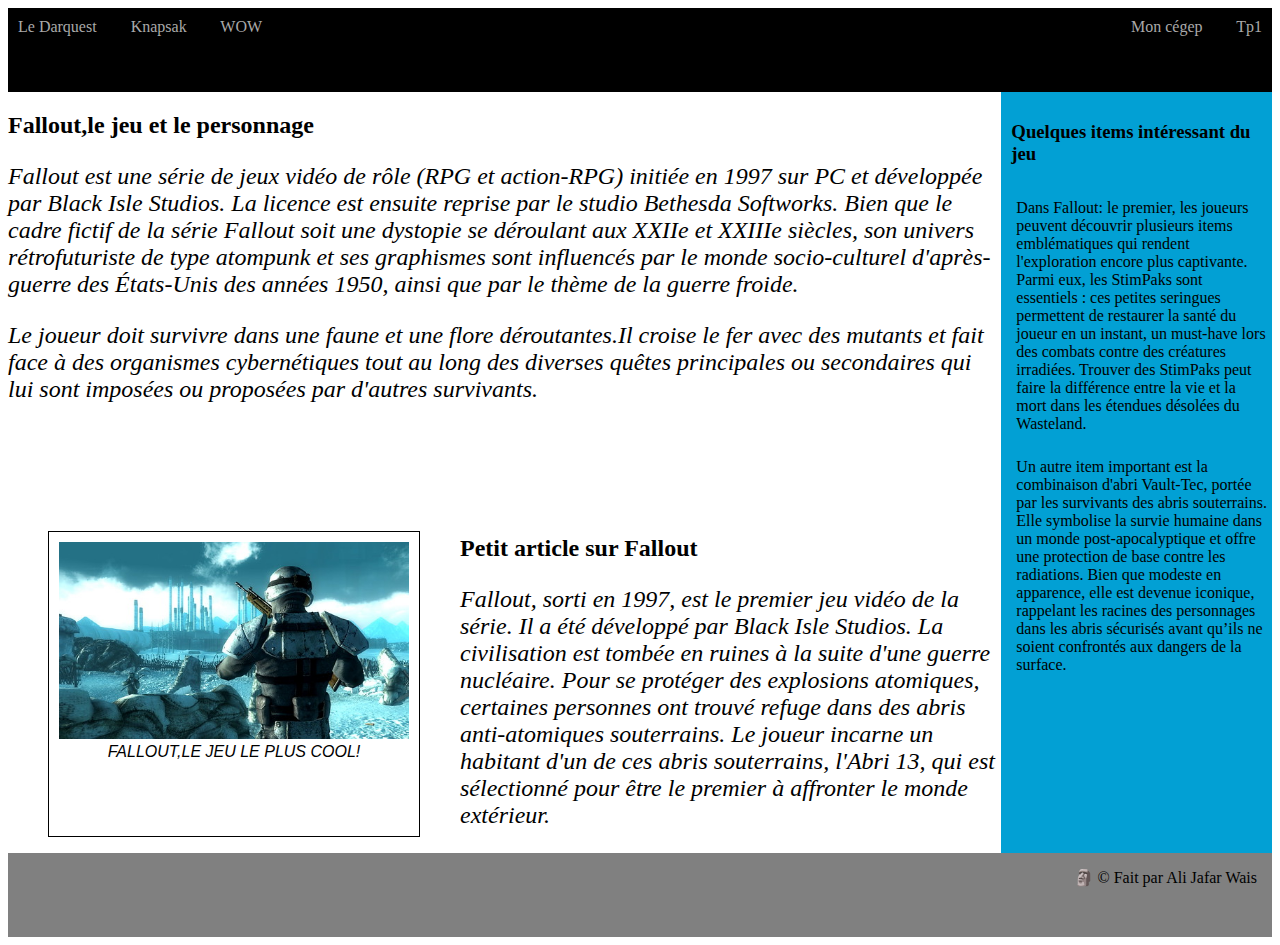
==== index.html @ b553944d "index" ====
<!DOCTYPE html>
<html lang="fr">

<head>
    <meta charset="UTF-8">
    <meta name="viewport" content="width=device-width, initial-scale=1.0">

    <title>The amazing Fallout </title>
    <link rel="stylesheet" href="css/style.css">
</head>

<body>
    <div id="conteneur">
        <header>
            <nav>

                <div class="left">
                    <a href="http://167.114.152.54/~darquest1/prod/" target="_blank">Le Darquest</a>
                    <a href="http://167.114.152.54/~knapsak3/" target="_blank">Knapsak</a>
                    <a href="./wow.html" target="_blank">WOW</a>
                </div>
                <div class="right">
                    <a href="https://clg.qc.ca/" target="_blank">Mon cégep</a>
                    <a href="../TP1/index.html" target="_blank">Tp1</a>
                </div>

            </nav>
        </header>
        <main>
            <h2>Fallout,le jeu et le personnage</h2>
            <p>Fallout est une série de jeux vidéo de rôle (RPG et action-RPG) initiée en 1997 sur PC et développée par
                Black Isle Studios.
                La licence est ensuite reprise par le studio Bethesda Softworks.
                Bien que le cadre fictif de la série Fallout soit une dystopie se déroulant aux XXIIe et XXIIIe siècles,
                son univers rétrofuturiste de type atompunk et ses graphismes sont influencés par le monde
                socio-culturel d'après-guerre
                des États-Unis des années 1950, ainsi que par le thème de la guerre froide.</p>
            <p>Le joueur doit survivre dans une faune et une flore déroutantes.Il croise le fer avec des mutants et fait
                face à des organismes cybernétiques
                tout au long des diverses quêtes principales ou secondaires qui lui sont imposées ou proposées par
                d'autres survivants.
            </p>
        </main>

        <figure>
            <img src="image/fallaout.jpg" alt="ocean">
            <figCaption>
                Fallout,le jeu le plus cool!
            </figCaption>
        </figure>
        <aside id="asideFallout">
            <h3>Quelques items intéressant du jeu</h3>
            <ul class="unorderlist">
                <li>Dans Fallout: le premier, les joueurs peuvent découvrir plusieurs items emblématiques qui rendent
                    l'exploration encore plus captivante.
                    Parmi eux, les StimPaks sont essentiels : ces petites seringues permettent de restaurer
                    la santé du joueur en un instant, un must-have lors des combats contre des créatures irradiées.
                    Trouver des StimPaks peut faire la différence entre la vie et la mort dans les étendues désolées du
                    Wasteland.
                </li>

                <li>Un autre item important est la combinaison d'abri Vault-Tec, portée par les survivants des abris
                    souterrains.
                    Elle symbolise la survie humaine dans un monde post-apocalyptique et offre une protection de base
                    contre les
                    radiations. Bien que modeste en apparence, elle est devenue iconique, rappelant les racines des
                    personnages
                    dans les abris sécurisés avant qu’ils ne soient confrontés aux dangers de la surface.
                </li>

            </ul>
        </aside>
        <article>
            <h2>Petit article sur Fallout</h2>
            <p>Fallout, sorti en 1997, est le premier jeu vidéo de la série. Il a été développé par Black Isle Studios.

                La civilisation est tombée en ruines à la suite d'une guerre nucléaire. Pour se protéger des explosions
                atomiques, certaines personnes ont trouvé refuge dans des abris anti-atomiques souterrains. Le joueur
                incarne un habitant
                d'un de ces abris souterrains, l'Abri 13, qui est sélectionné pour être le premier à affronter le monde
                extérieur.</p>

        </article>
        <footer>&#128511; &copy; Fait par Ali Jafar Wais</footer>
    </div>
</body>

</html>
---- css/style.css ----
img {
    max-width: 350px;
    margin: auto;
}

figure {
    background-color: white;
    border: solid black 1px;
    padding: 10px;
    width: fit-content;
    float: left;
}

#conteneur {
    display: grid;
    grid-template-columns: 1fr 2fr 1fr;
    grid-template-rows: 0.5fr 1.5fr 1fr 2fr 0.5fr;
    margin: auto;
    grid-template-areas:
        "header header     header"
        "main   main       aside"
        "main   main       aside"
        "figure article    aside "
        "footer footer     footer";
}

header {
    grid-area: header;
    background-color: black;
    color: white;
}

main {
    grid-area: main;
    background-color: white;
    

}

section {
    grid-area: section;
    background-color: green;
}

#asideWow {
    grid-area: aside;
    background-color: bisque;
}
#asideFallout{
    grid-area: aside;
    background-color:rgb(2, 160, 212);
}

footer {
    grid-area: footer;
    background-color:grey;
    color:black;
    text-align: right;
}

figCaption {
    text-align: left;
    font-style: italic;
}

article {
    grid-area: article;
    background-color: white;
}

nav {
    color: white;
}

ul {
    margin: 0;
    padding: 0;
}

li {
    padding: 5px;
}

a {
    color:darkgrey
}
  a:hover {
    color: blue;
}

  
.right {
    float: right;
    padding: 10px;
}

.left {
    float: left;
    padding: 10px;
}

p {
    font-size: x-large;
    font-style: italic;
}

.unorderlist {
    list-style-type: none;

}

.unorderlist li {
   padding-left: 15px;
    margin-bottom: 15px;
}

.orderlist {
    list-style-type:disc;
    margin-bottom: 15px;
}
h3{
    padding:10px

}
.left a, .right a {
    margin-right: 30px; 
    text-decoration: none; 
}

.left a:last-child, .right a:last-child {
    margin-right: 0; 
}
footer{
    padding: 15px;
}
#imageRonde{
    border-radius: 50%;
}
figcaption{
    text-transform: uppercase;
    font-family: Impact, Haettenschweiler, 'Arial Narrow Bold', sans-serif;
    text-align: center;
}
#imageOpaque:hover{
    opacity: 0.5;
}
#imageOpaque{
    margin-left: 100px;
}
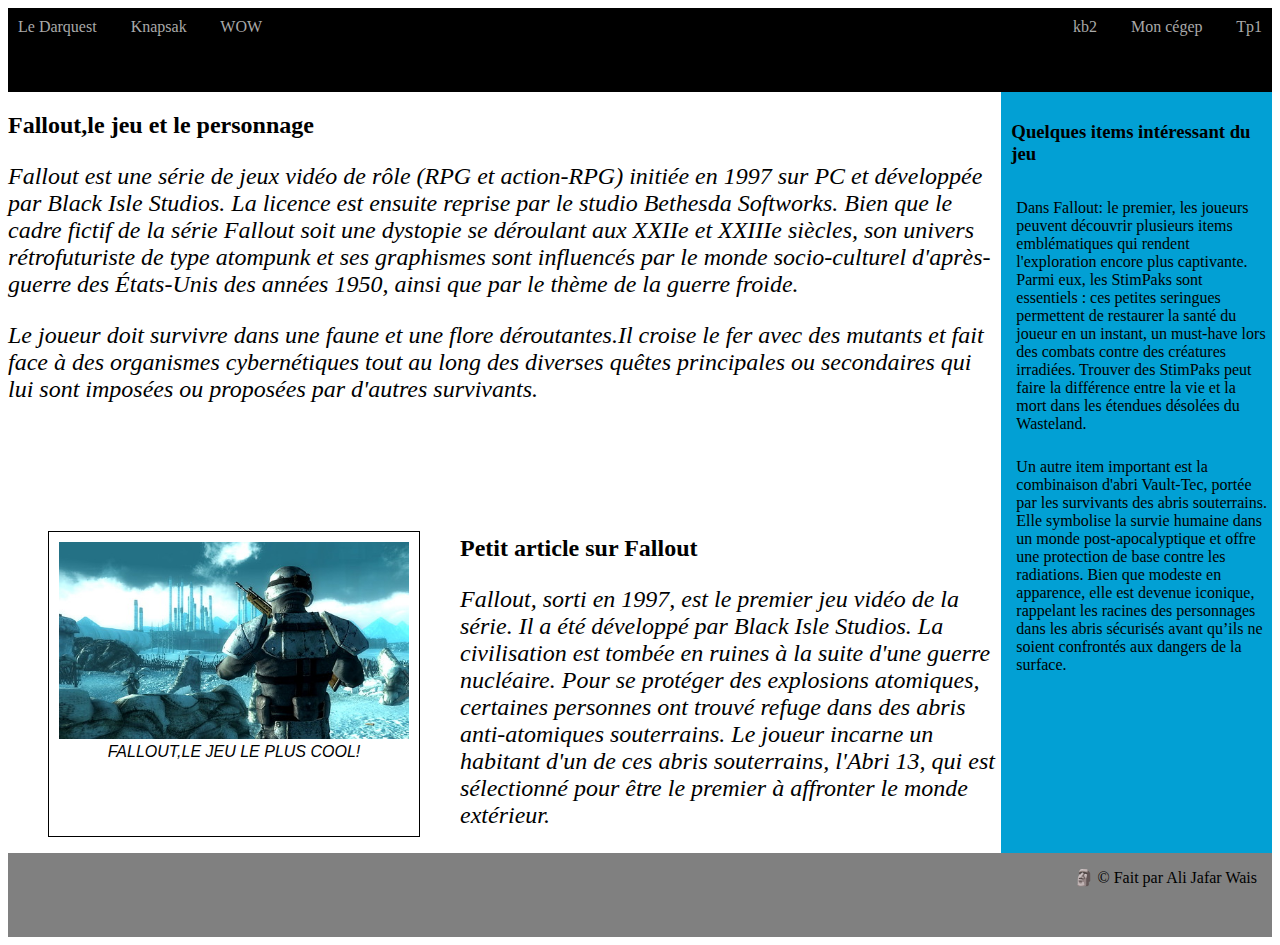
==== commit cc2a0214: "g" ====
--- a/index.html
+++ b/index.html
@@ -20,6 +20,7 @@
                     <a href="./wow.html" target="_blank">WOW</a>
                 </div>
                 <div class="right">
+                    <a href="./kb2.html" target="_blank">kb2</a>
                     <a href="https://clg.qc.ca/" target="_blank">Mon cégep</a>
                     <a href="../TP1/index.html" target="_blank">Tp1</a>
                 </div>
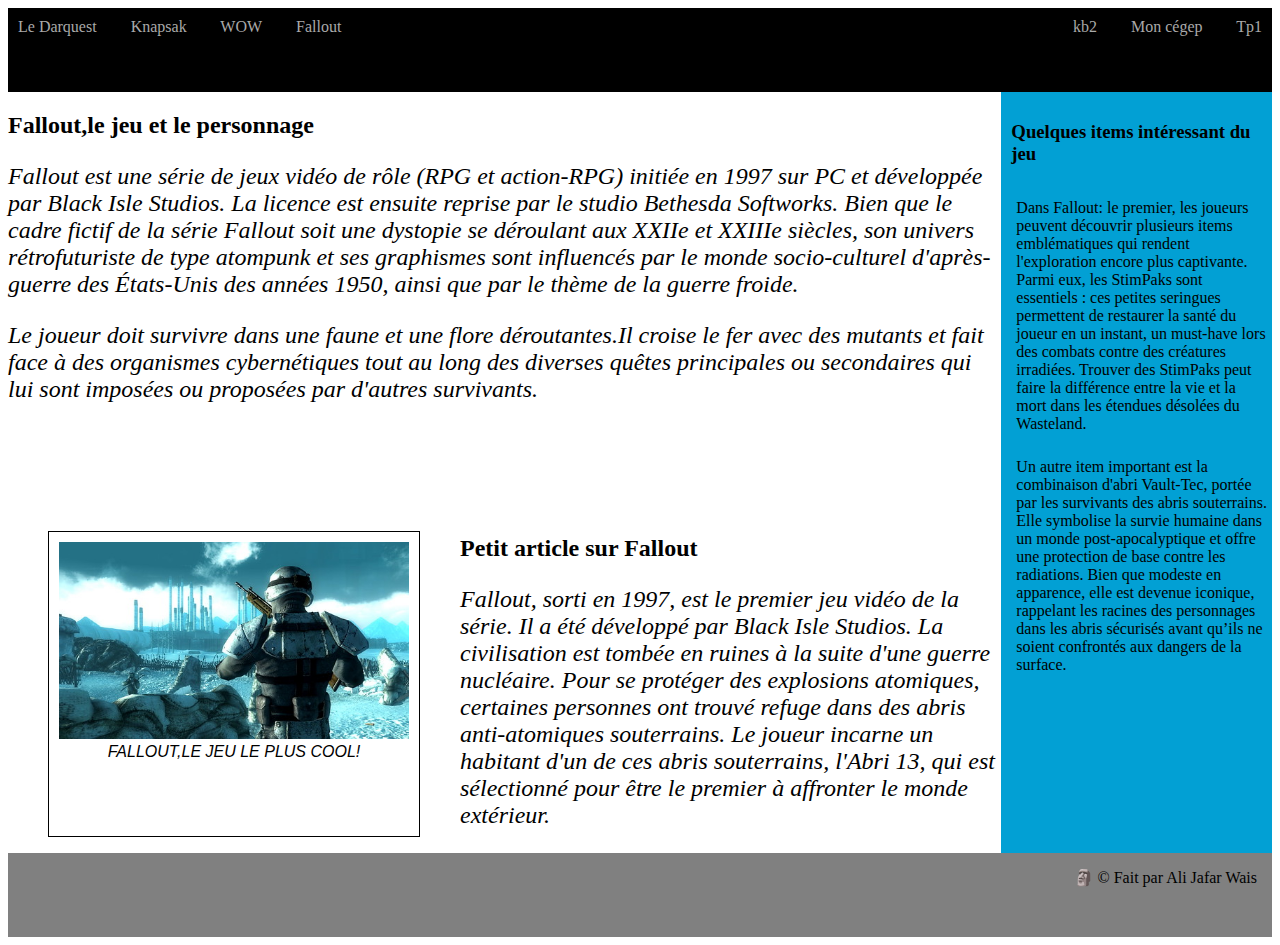
==== commit 7c9bd2eb: "fini" ====
--- a/index.html
+++ b/index.html
@@ -18,6 +18,7 @@
                     <a href="http://167.114.152.54/~darquest1/prod/" target="_blank">Le Darquest</a>
                     <a href="http://167.114.152.54/~knapsak3/" target="_blank">Knapsak</a>
                     <a href="./wow.html" target="_blank">WOW</a>
+                    <a href="./index.html" target="_blank">Fallout</a>
                 </div>
                 <div class="right">
                     <a href="./kb2.html" target="_blank">kb2</a>
